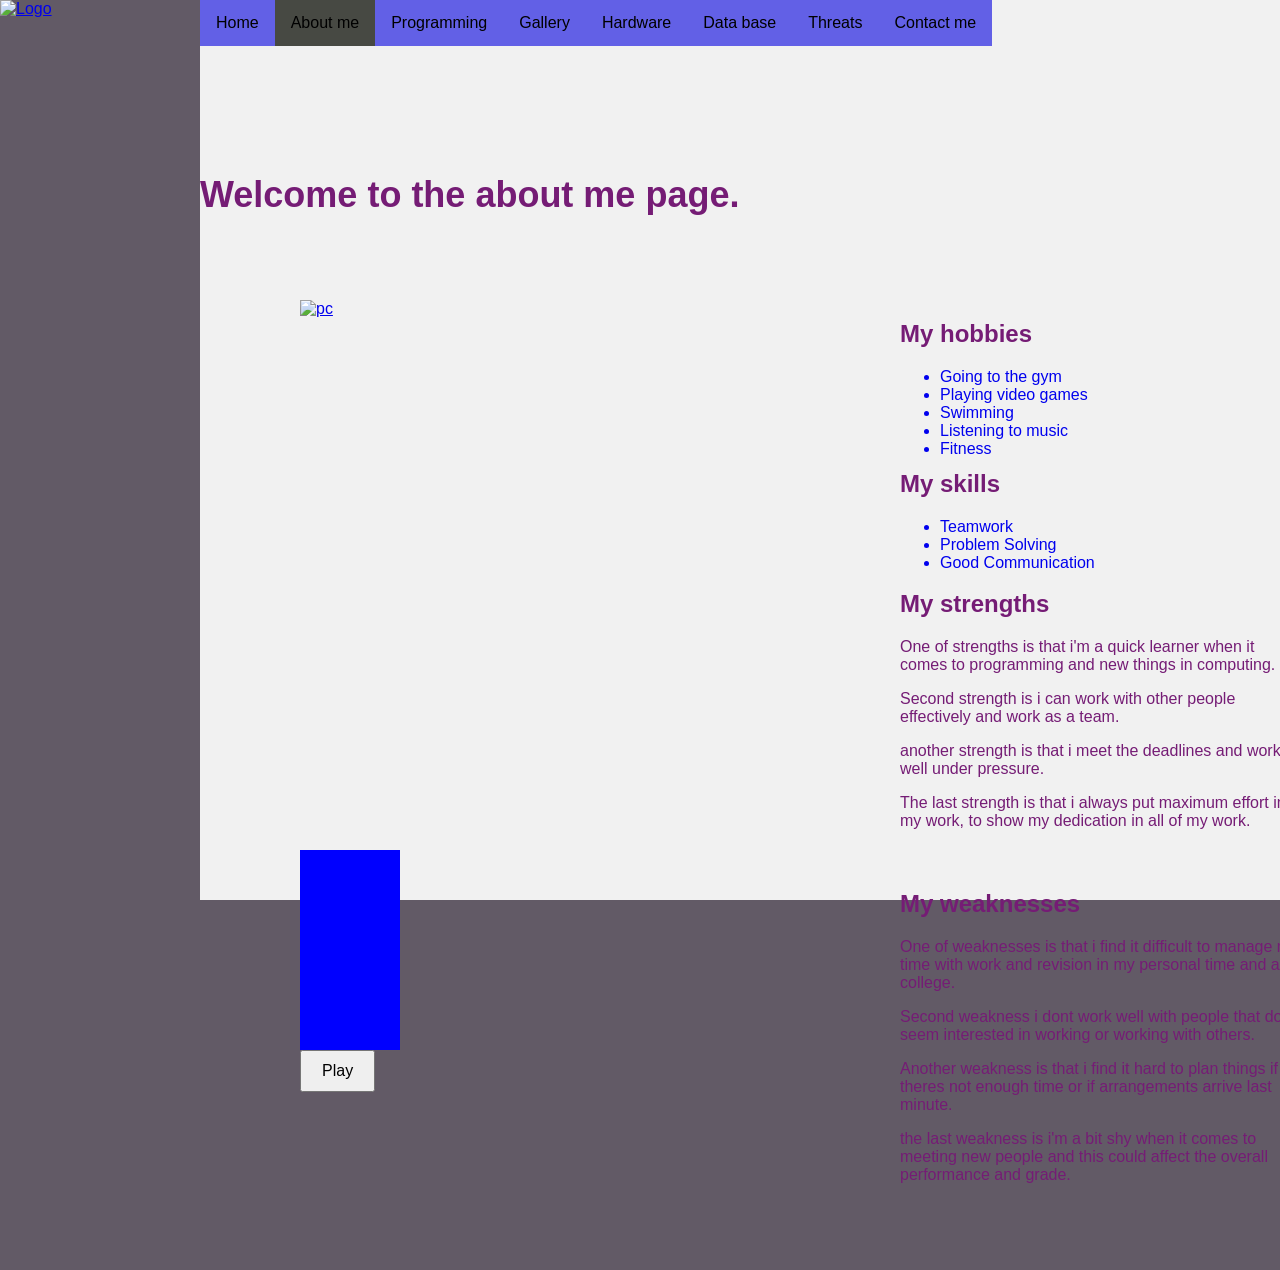
==== about me.html @ 456076bf "Add files via upload" ====
<!DOCTYPE html>
<html>
<head>
    <title>My digital portoflio - About me</title>
    <meta name="viewport" content="width=device-width,initial=1.0">
    <link rel="stylesheet" type="text/css" href="visuals.css">
    <link rel="icon" type="png" href="Logo.png">
</head>
<style>

body {
  background-color: #625A66;
}

.shape{
    width: 100px;
    height: 200px;
    background-color:blue;
    position: absolute;
    top: 850px;
    left: 300px;
    z-index: 4;
}
@keyframes slide {
    from {transform: translateX(0); }
    to { transform: translateX(200px); }
}
.shape.move { animation: slide 2s forwards;}
button {
    position: absolute;
    top: 1050px;
    left: 300px;
    padding: 10px 20px;
    font-size: 16px;
    z-index: 4;
}

.pc{
    position: absolute;
    top: 300px;
    left: 300px;
    width: 600px;
    height: 700px;
    z-index: 3;
}

.Hobbies{
    position:absolute;
    top: 300px;
    left: 900px;
    width: 400px;
    height: 400px;
    z-index: 5;
    overflow: hidden;
    word-wrap: break-word;
}

.skills02{
    position:absolute;
    top: 450px;
    left: 900px;
    width: 400px;
    height: 300px;
    z-index: 6;
    overflow: hidden;
    word-wrap: break-word;
}

.strengths {
    position:absolute;
    top: 570px;
    left: 900px;
    width: 400px;
    height: 400px;
    z-index: 7;
    overflow: hidden;
    word-wrap: break-word;
}

.weaknesses {
    position:absolute;
    top: 870px;
    left: 900px;
    width: 400px;
    height: 400px;
    z-index: 8;
    overflow: hidden;
    word-wrap: break-word;
}
</style>
<body>
    <div class="logo">
<a href="index.html"><img src="Logo.png" alt="Logo" width="100" height="150"></a>
    </div>

    <div class="navbar">
        <ul class="topnav">
            <li><a href="Index.html">Home</a></li>
            <li><a class="active" href="about me.html">About me</a></li>
            <li><a href="programming.html">Programming</a></li>
            <li><a href="gallery.html">Gallery</a></li>
            <li><a href="hardware.html">Hardware</a></li>
            <li><a href="Data base.html">Data base</a></li>
            <li><a href="Threats.html">Threats</a></li>
            <li><a href="Contact me.html">Contact me</a></li>

        </ul>
    </div>
 <div class="welcome">
<h1 class="h1"> Welcome to the about me page.</h1>
</div>

<div class="shape" id="b"></div>
    <button onclick="b.classList.add('move')">Play</button>
</div>
<div class="pc">
    <a href="gallery.html"><img src="pc.jpg" alt="pc" width="400" height="500">
</div>

<div class="Hobbies">  
<h2 class="h2">My hobbies</h2>
<ul>
<li class="li">Going to the gym</li>
<li class="li">Playing video games</li>
<li class="li">Swimming</li>
<li class="li">Listening to music</li>
<li class="li">Fitness</li>
</ul>
</div>

<div class="skills02">
<h2 class="h2">My skills</h2>
<ul>
<li class="li">Teamwork</li>
<li class="li">Problem Solving</li>
<li class="li">Good Communication</li>
</ul>
</div>

<div class="strengths">
<h2 class="h2">My strengths</h2>
<p class="p">One of strengths is that i'm a quick learner when it comes to programming and new things in computing.</p>
<p class="p">Second strength is i can work with other people effectively and work as a team.</p>
<p class="p">another strength is that i meet the deadlines and work well under pressure.</p>
<p class="p">The last strength is that i always put maximum effort in my work, to show my dedication in all of my work.</p>
</div>
<div class="weaknesses">
<h2 class="h2">My weaknesses</h2>
<p class="p">One of weaknesses is that i find it difficult to manage my time with work and revision in my personal time and at college.</p>
<p class="p">Second weakness i dont work well with people that don't seem interested in working or working with others.</p>
<p class="p">Another weakness is that i find it hard to plan things if theres not enough time or if arrangements arrive last minute.</p>
<p class="p">the last weakness is i'm a bit shy when it comes to meeting new people and this could affect the overall performance and grade.</p>
</div>
</body>
</html>
---- visuals.css ----
ul.topnav li {float: left;}

ul.topnav li a{
    display: block;
    color: #000000;
    text-align: center;
    padding: 14px 16px;
    text-decoration: none;
    background-color: #6260E6;
}
ul.topnav li a:hover:not(.active) {background-color: #555; color: white}

ul.topnav li a.active {background-color: #474943}

@media screen and (max-width: 600px) {
    ul.topnav li.right,
    ul.topnav li {float: none;}
}
ul.topnav{
list-style-type: none;
margin: 0;
padding: 0;
width: 100%;
background-color: #f1f1f1;
height: 100%; 
position: fixed;
overflow: auto; 
}

.navbar{
    position: absolute;
    top: 0px;
    left: 200px;
    width: 100%;
    height: 150px;
    z-index: 1;
      }

.welcome{
    position:absolute;
    top: 150px;
    left: 200px;
    width: 80%;
    height: 200px;
    z-index: 2;
    overflow: hidden;
    word-wrap: break-word;
}

.h1 {
    font-family: Tahoma, sans-serif;
    font-size: 36px;
    color: rgb(117, 28, 117);
}
.h2 {
    font-family: Tahoma, sans-serif;
    font-size: 24px;
    color: rgb(117, 28, 117);
}
.p {
    font-family: Verdana, sans-serif;
    font-size: 16px;
    color: rgb(117, 28, 117);
}

.logo{
    position: absolute;
    top: 0px;
    left: 0px;
    width: 200px;
    height: 150px;
    z-index: 1;
}

body {font-family: Tahoma, sans-serif;}
* {box-sizing: border-box;}
input[type=text], select, textarea {
    width: 100%;
    left: 200px;
    padding:12px;
    border: 1px solid #ccc;
    border-radius: 4px;
    box-sizing: border-box;
    margin-top: 6px;
    resize: vertical;
    z-index: 2;
}

input[type=submit] {
    background-color: #6260E6;
    color: white;
    padding: 12px 20px;
    border: none;
    border-radius: 1000px;
    cursor: pointer;
    z-index: 2;
}

input[type=submit]:hover {
    background-color: #6260E6;
    z-index: 2;
}
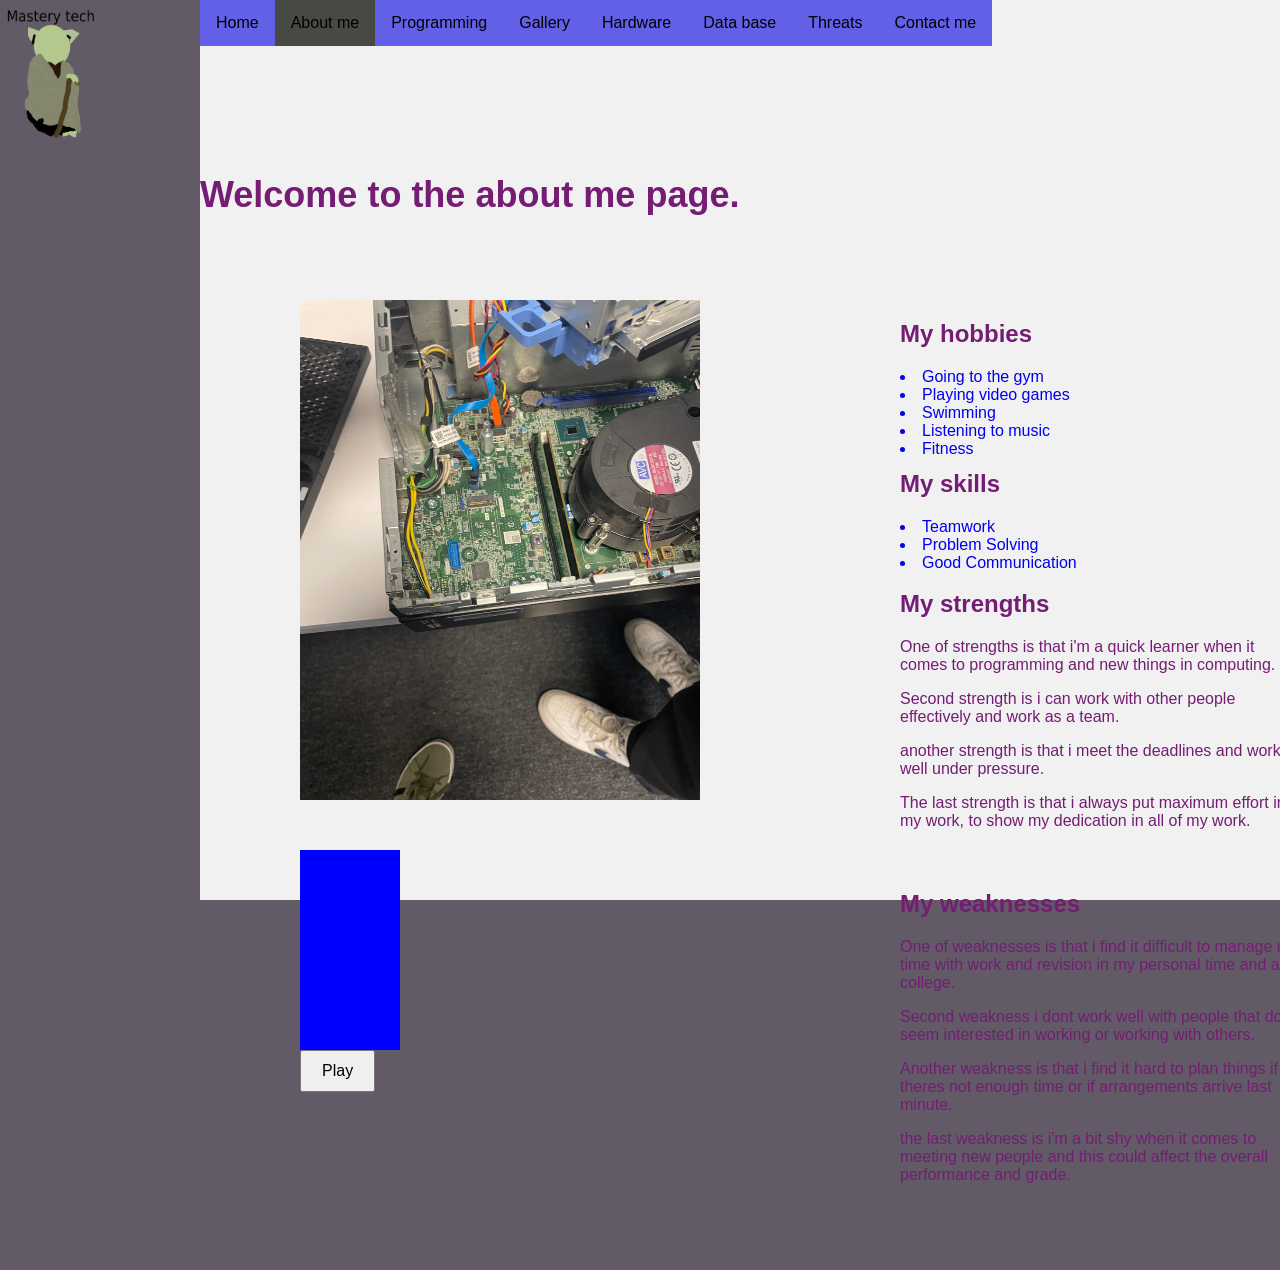
==== commit 1426253c: "Update about me.html" ====
--- a/about me.html
+++ b/about me.html
@@ -95,7 +95,7 @@
 
     <div class="navbar">
         <ul class="topnav">
-            <li><a href="Index.html">Home</a></li>
+            <li><a href="index.html">Home</a></li>
             <li><a class="active" href="about me.html">About me</a></li>
             <li><a href="programming.html">Programming</a></li>
             <li><a href="gallery.html">Gallery</a></li>
@@ -119,22 +119,18 @@
 
 <div class="Hobbies">  
 <h2 class="h2">My hobbies</h2>
-<ul>
 <li class="li">Going to the gym</li>
 <li class="li">Playing video games</li>
 <li class="li">Swimming</li>
 <li class="li">Listening to music</li>
 <li class="li">Fitness</li>
-</ul>
 </div>
 
 <div class="skills02">
 <h2 class="h2">My skills</h2>
-<ul>
 <li class="li">Teamwork</li>
 <li class="li">Problem Solving</li>
 <li class="li">Good Communication</li>
-</ul>
 </div>
 
 <div class="strengths">
@@ -152,4 +148,4 @@
 <p class="p">the last weakness is i'm a bit shy when it comes to meeting new people and this could affect the overall performance and grade.</p>
 </div>
 </body>
-</html>+</html>
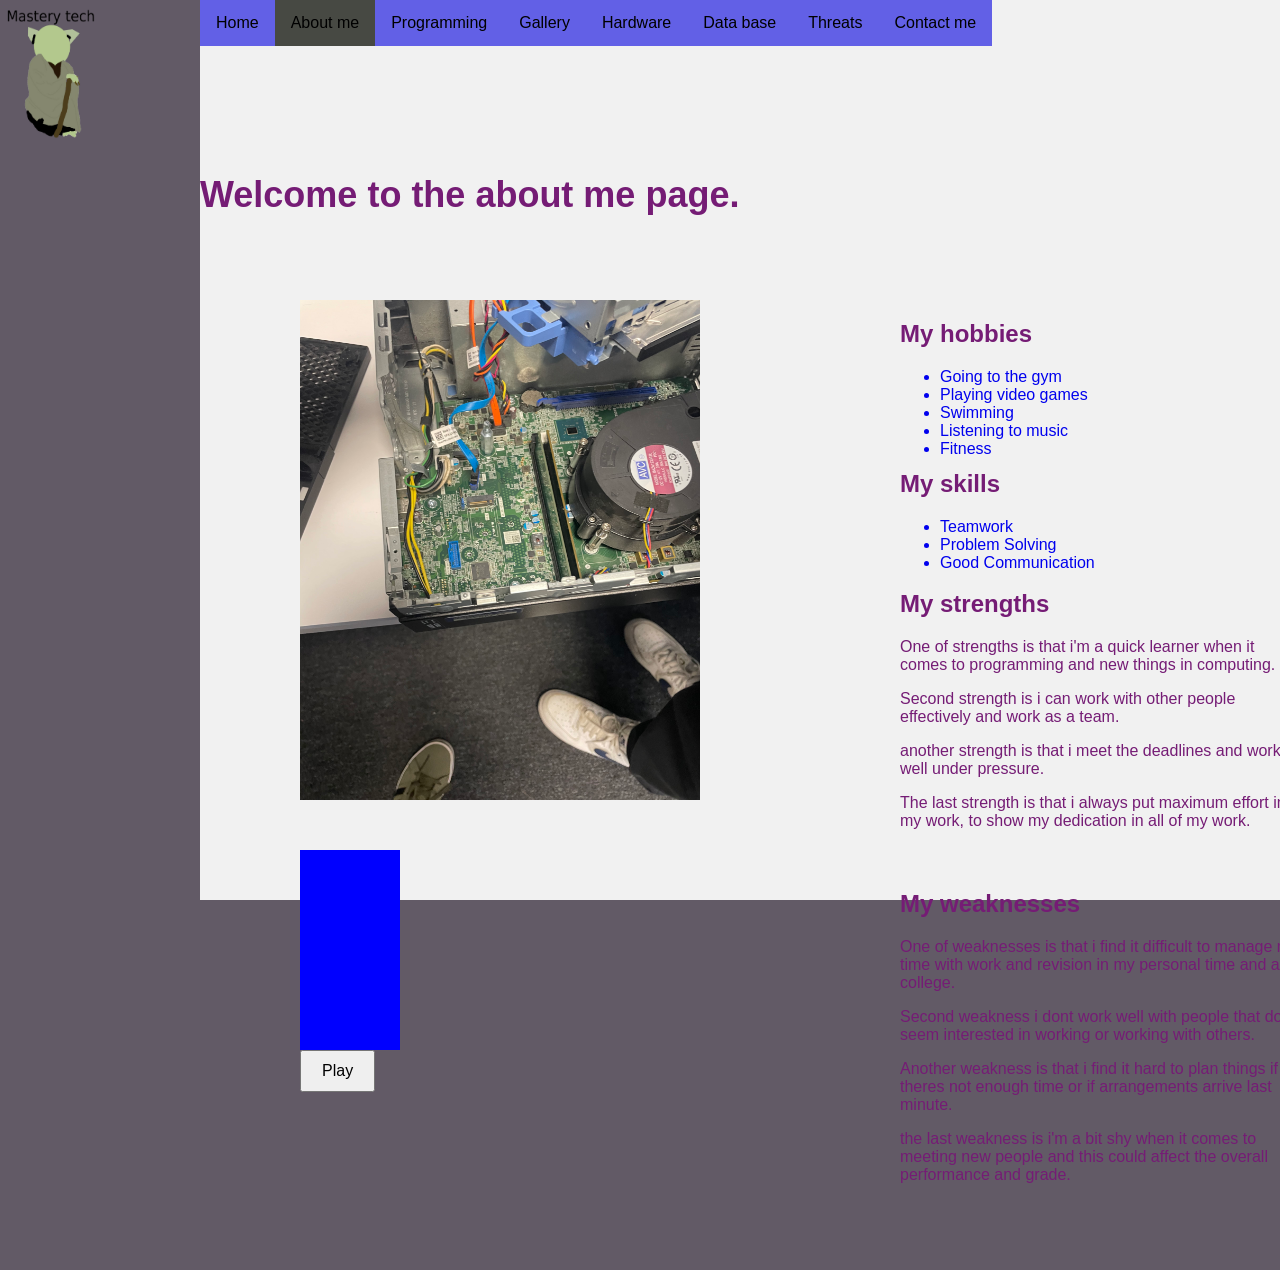
==== commit b1215c7e: "Update about me.html" ====
--- a/about me.html
+++ b/about me.html
@@ -119,18 +119,22 @@
 
 <div class="Hobbies">  
 <h2 class="h2">My hobbies</h2>
+    <ul>
 <li class="li">Going to the gym</li>
 <li class="li">Playing video games</li>
 <li class="li">Swimming</li>
 <li class="li">Listening to music</li>
 <li class="li">Fitness</li>
+    </ul>
 </div>
 
 <div class="skills02">
 <h2 class="h2">My skills</h2>
+    <ul>
 <li class="li">Teamwork</li>
 <li class="li">Problem Solving</li>
 <li class="li">Good Communication</li>
+    </ul>
 </div>
 
 <div class="strengths">
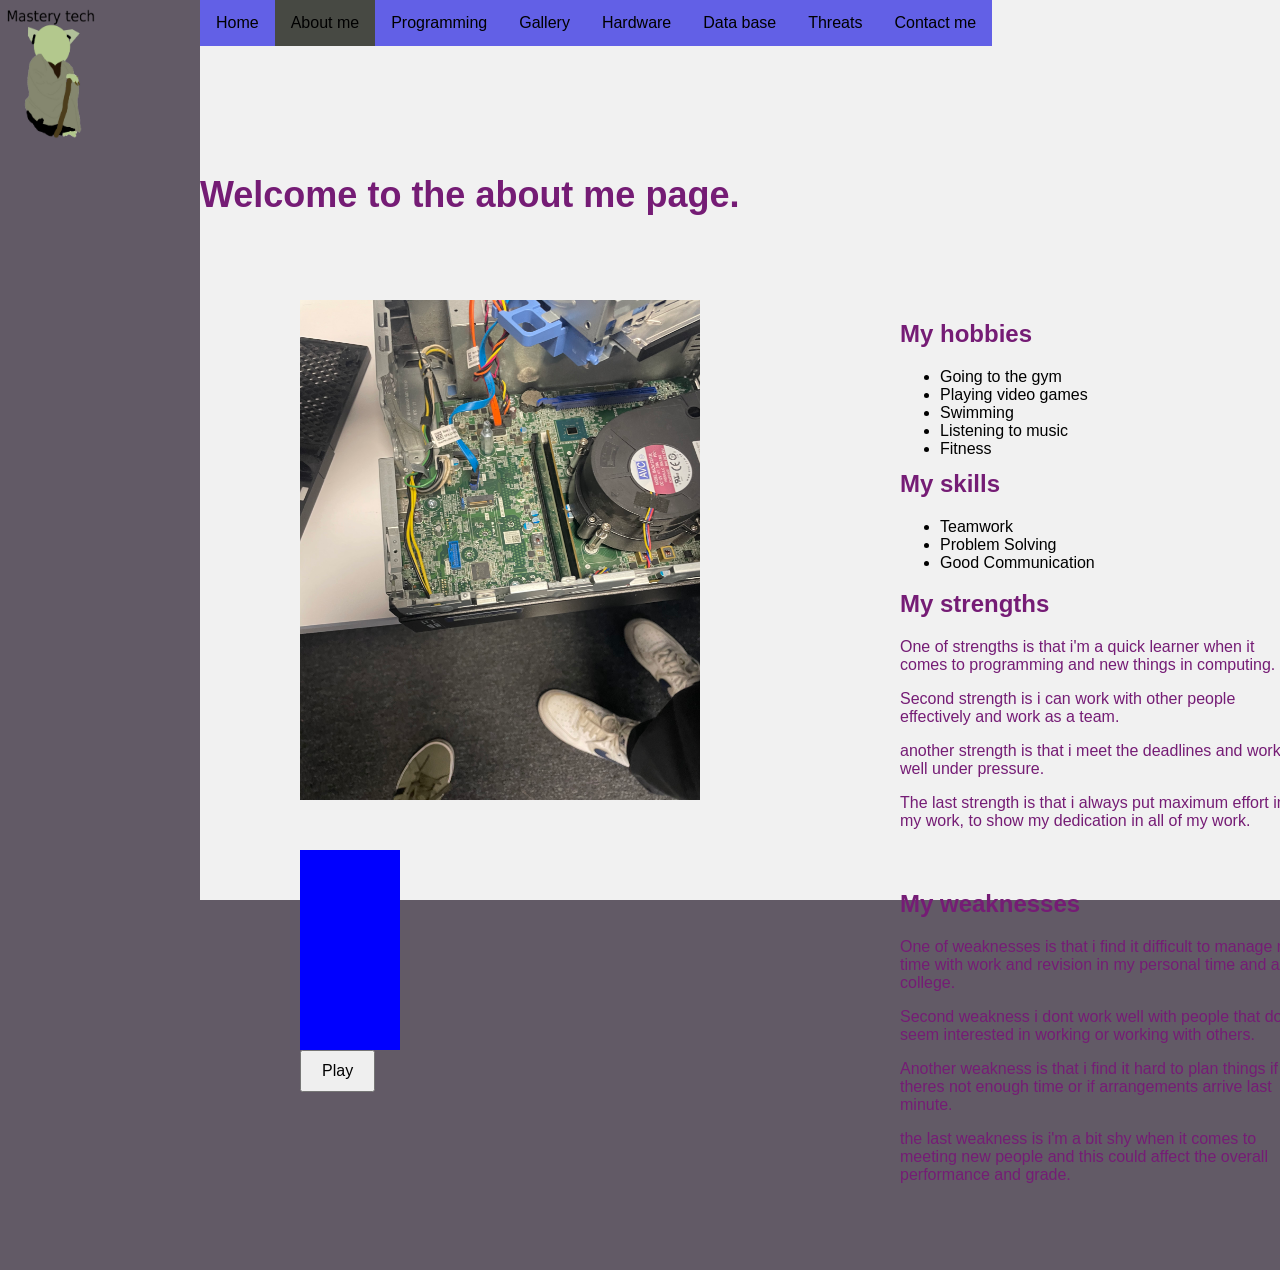
==== commit aadc40a3: "Update about me.html" ====
--- a/about me.html
+++ b/about me.html
@@ -113,10 +113,7 @@
 <div class="shape" id="b"></div>
     <button onclick="b.classList.add('move')">Play</button>
 </div>
-<div class="pc">
-    <a href="gallery.html"><img src="pc.jpg" alt="pc" width="400" height="500">
-</div>
-
+    
 <div class="Hobbies">  
 <h2 class="h2">My hobbies</h2>
     <ul>
@@ -151,5 +148,9 @@
 <p class="p">Another weakness is that i find it hard to plan things if theres not enough time or if arrangements arrive last minute.</p>
 <p class="p">the last weakness is i'm a bit shy when it comes to meeting new people and this could affect the overall performance and grade.</p>
 </div>
+
+<div class="pc">
+    <a href="gallery.html"><img src="pc.jpg" alt="pc" width="400" height="500">
+</div>
 </body>
 </html>
